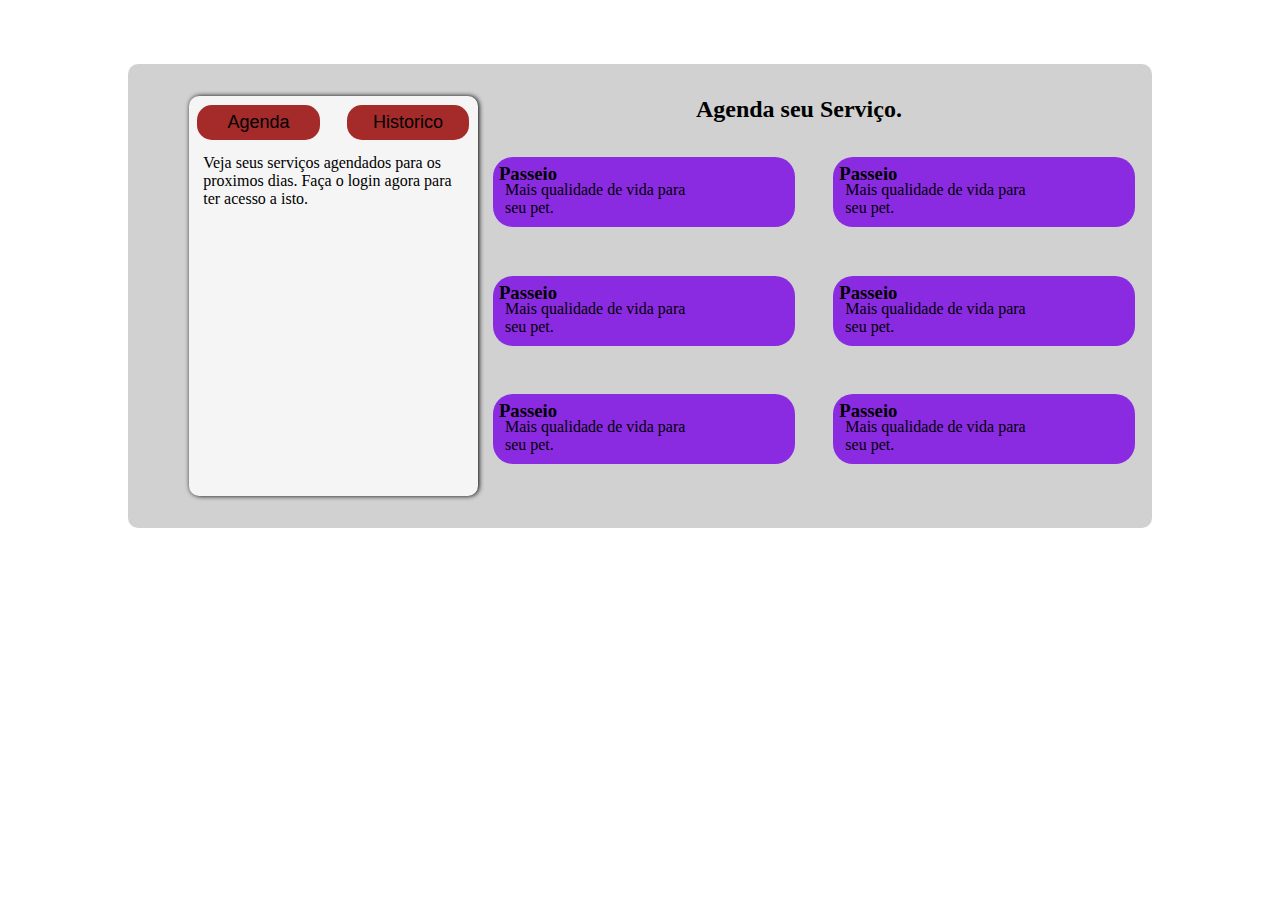
==== servico/servico.html @ 1d8ffbc1 "17h33" ====
<!DOCTYPE html>
<html lang="pt-br">

<head>
    <meta charset="UTF-8">
    <meta name="viewport" content="width=device-width, initial-scale=1.0">
    <link rel="stylesheet" href="servicosgeral.css">
    <title>Box Pets - Agenda</title>
</head>

<body>
    <section>
        <div class="container">
            <div class="agenda-content">
                <div class="left">
                    <div class="buttons">
                        <button>Agenda</button>
                        <button>Historico</button>
                    </div>
                    <p>
                        Veja seus serviços agendados para os proximos dias. Faça o login agora para ter acesso a isto.
                    </p>
                </div>
                <div class="right">
                    <h2>Agenda seu Serviço.</h2>
                    <div class="cards">
                        <div class="minicards">
                            <div class="title">
                                <h3>Passeio</h3>
                            </div>
                            <p>Mais qualidade de vida para seu pet.</p>
                            <img src="img/passeio.png" alt="">
                        </div>

                        <div class="minicards">
                            <div class="title">
                                <h3>Passeio</h3>
                            </div>
                            <p>Mais qualidade de vida para seu pet.</p>
                            <img src="img/passeio.png" alt="">
                        </div>

                        <div class="minicards">
                            <div class="title">
                                <h3>Passeio</h3>
                            </div>
                            <p>Mais qualidade de vida para seu pet.</p>
                            <img src="img/passeio.png" alt="">
                        </div>

                        <div class="minicards">
                            <div class="title">
                                <h3>Passeio</h3>
                            </div>
                            <p>Mais qualidade de vida para seu pet.</p>
                            <img src="img/passeio.png" alt="">
                        </div>

                        <div class="minicards">
                            <div class="title">
                                <h3>Passeio</h3>
                            </div>
                            <p>Mais qualidade de vida para seu pet.</p>
                            <img src="img/passeio.png" alt="">
                        </div>

                        <div class="minicards">
                            <div class="title">
                                <h3>Passeio</h3>
                            </div>
                            <p>Mais qualidade de vida para seu pet.</p>
                            <img src="img/passeio.png" alt="">
                        </div>



                    </div>



                </div>
            </div>
        </div>

    </section>


</body>

</html>
---- servico/servicosgeral.css ----
* {
    padding: 0;
    margin: 0;
    box-sizing: border-box;
}

.agenda-content {
    display: flex;
}

.container {
    width: 80%;
    background-color: #d1d1d1;
    min-height: 400px;
    height: auto;
    padding: 2rem;
    margin: 5% auto auto;
    border-radius: 10px;



   /* width: 100%;
    max-width: 1000px;
    position: absolute;
    left: 50%;
    top: 40%;
    transform: translate(-50%, -50%);
    height: auto;
    min-height: 400px;
    box-shadow: 1px 1px 5px black;
    padding: 2rem;
    background-color: beige;*/
}

.left , .right{
    width: 100%;
    height: 100%;
    

}

.left {
    box-shadow: black 1px 0px 5px;
    height: 400px;
    border-radius: 10px;
    background-color: #f5f5f5;
    width: 45%;
    margin-left: 3%;

}

/*buttond*/
.left .buttons {
    gap: 10%;
    margin: 3%;
    display: flex;
}

.left .buttons button {
    width: 100%;
    height: 35px;
    border-radius: 15px;
    background-color: brown;
    border: 0;
    font-size: 18px;

}
/*fim dos buttond*/
/*texto*/
.left p {
    margin: 5%;
}

.right .cards {
    grid-template-columns: repeat(2, auto);
    display: grid;
    margin-top: 3%;
    gap: 6%;
    justify-content: center;
}

.right h2{
    display: grid;
    justify-content: space-around;
}

.right .minicards  .title{
    width: 0;
    margin: 2%;
}

.right .minicards {
    background-color: blueviolet;
    width: 100%;
    height: 70px;
    display: flex;
    border-radius: 20px;
    margin: 5%;
  
}
.right .minicards img {
    width: 100px;
}

.right .minicards p {
    margin-top: 8%;
   
    
}
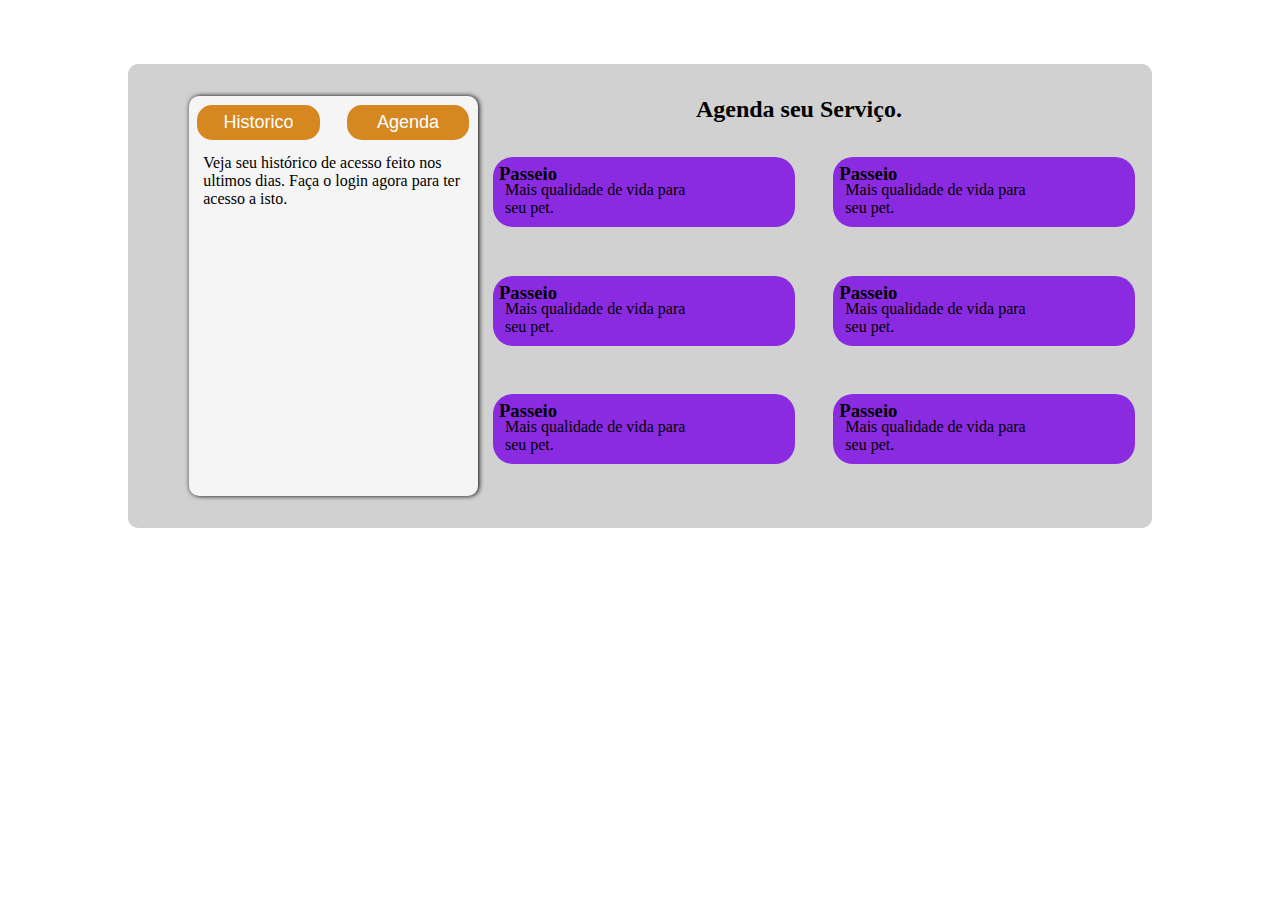
==== commit e7bcd248: "Merge branch 'codespace-urban-space-journey-g44xg4rq4v739pw' of https://github.com/SophiaAg/Projetos" ====
--- a/servico/servico.html
+++ b/servico/servico.html
@@ -14,12 +14,46 @@
             <div class="agenda-content">
                 <div class="left">
                     <div class="buttons">
-                        <button>Agenda</button>
-                        <button>Historico</button>
+                        <button class="botao historico" id="btn-hist">Historico</button>
+                        <button class="botao agenda" id="btn-agend">Agenda</button>
+
                     </div>
-                    <p>
-                        Veja seus serviços agendados para os proximos dias. Faça o login agora para ter acesso a isto.
-                    </p>
+                    <div id="historico" style="display: block;">
+                        <p>
+                            Veja seu histórico de acesso feito nos ultimos dias. Faça o login agora para ter acesso a
+                            isto.
+                        </p>
+
+                        <img style="width: 100%;" src="https://cdn-icons-png.flaticon.com/512/32/32223.png" alt="">
+                        <!-- Conteúdo do histórico aqui -->
+                    </div>
+                    <div id="agenda" style="display: none;">
+                        <p>
+                            Veja seus serviços agendados para os proximos dias. Faça o login agora para ter acesso a
+                            isto.
+                        </p>
+
+                        <img style="width: 100%;" src="https://cdn.icon-icons.com/icons2/935/PNG/512/weekly-calendar-outline-event-interface-symbol_icon-icons.com_73108.png" alt="">
+                        <!-- Conteúdo da agenda aqui -->
+                    </div>
+
+                    <script>
+                        const btnHist = document.getElementById('btn-hist');
+                        const btnAgend = document.getElementById('btn-agend');
+                        const divHistorico = document.getElementById('historico');
+                        const divAgenda = document.getElementById('agenda');
+
+                        btnHist.addEventListener('click', () => {
+                            divHistorico.style.display = 'block';
+                            divAgenda.style.display = 'none';
+                        });
+
+                        btnAgend.addEventListener('click', () => {
+                            divAgenda.style.display = 'block';
+                            divHistorico.style.display = 'none';
+                        });
+                    </script>
+
                 </div>
                 <div class="right">
                     <h2>Agenda seu Serviço.</h2>
--- a/servico/servicosgeral.css
+++ b/servico/servicosgeral.css
@@ -60,10 +60,14 @@
     width: 100%;
     height: 35px;
     border-radius: 15px;
-    background-color: brown;
+    background-color: rgb(214, 135, 31);
     border: 0;
     font-size: 18px;
+    color: white;
+}
 
+.left .buttons button:active{
+    background-color: #ddcf10;
 }
 /*fim dos buttond*/
 /*texto*/
@@ -103,7 +107,7 @@
 }
 
 .right .minicards p {
-    margin-top: 8%;
-   
-    
+    margin-top: 8%; 
 }
+
+
